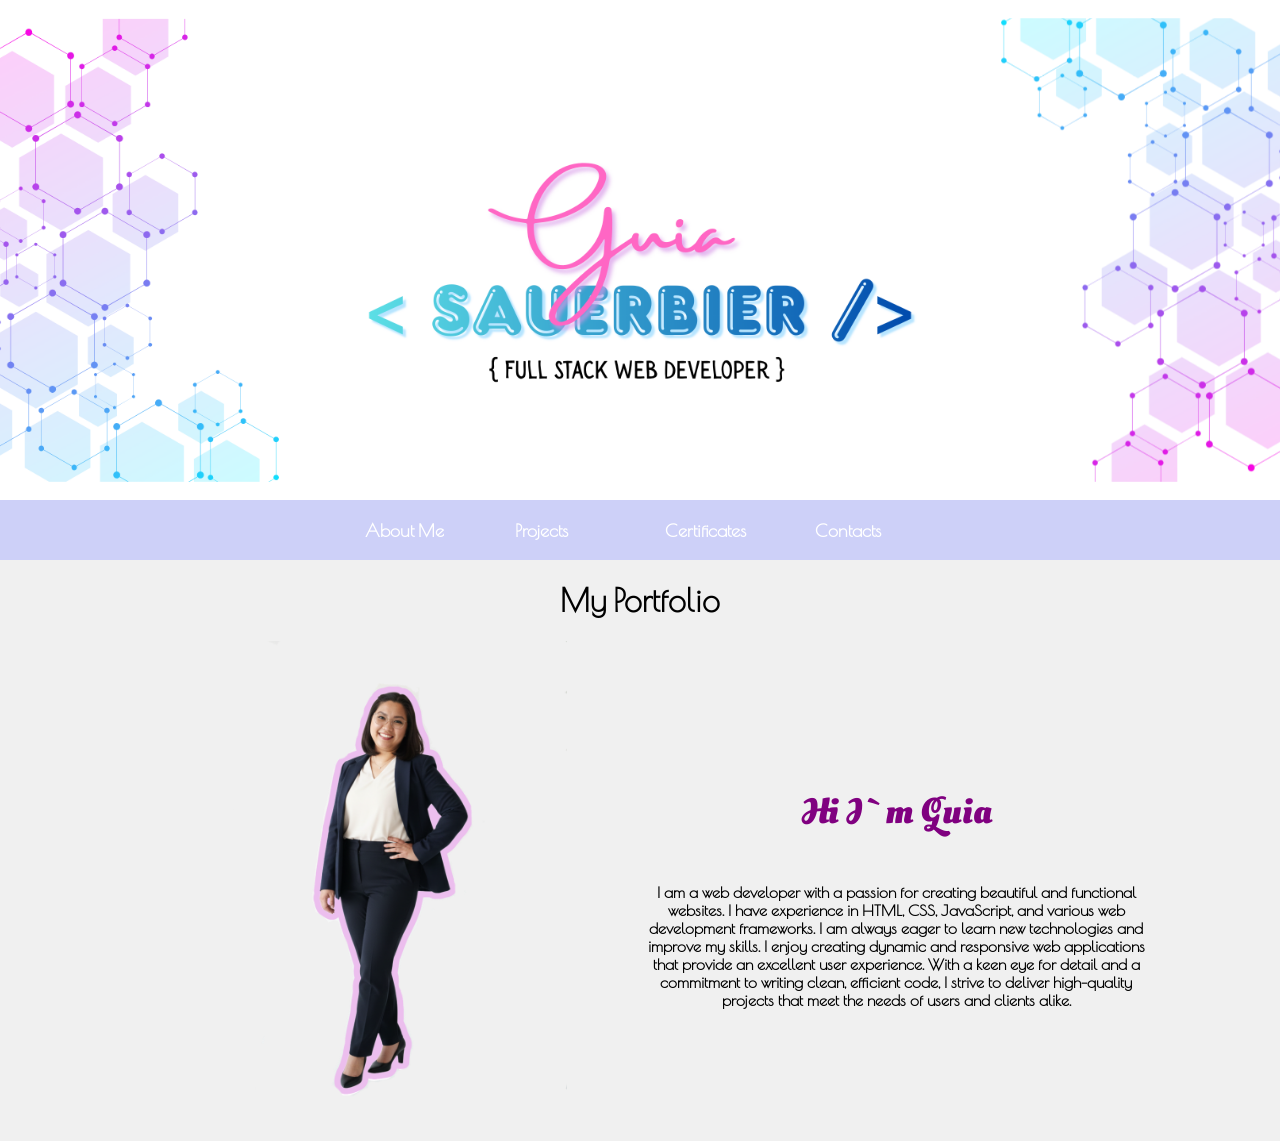
==== index.html @ d71998bf "index file fix" ====
<!doctype html>
<html lang="en">
  <head>
    <meta charset="UTF-8" />
    <meta name="viewport" content="width=device-width, initial-scale=1.0" />
    <link rel="icon" type="image/png" href="images/favcon.png" />
    <link rel="preconnect" href="https://fonts.googleapis.com" />
    <link rel="preconnect" href="https://fonts.gstatic.com" crossorigin />
    <link
      href="https://fonts.googleapis.com/css2?family=Oleo+Script+Swash+Caps:wght@400;700&family=Poiret+One&display=swap"
      rel="stylesheet"
    />
    <link rel="stylesheet" href="assets/style.css" />
    <title>About Me</title>
  </head>
  <body>
    <header class="header"></header>

    <nav class="nav">
      <a href="index.html" class="nav-link">About Me</a>
      <a href="pages/projects.html" class="nav-link">Projects</a>
      <a href="pages/certificates.html" class="nav-link">Certificates</a>
      <a href="pages/contact.html" class="nav-link">Contacts</a>
    </nav>

    <main class="main">
      <h1 class="section_-title">My Portfolio</h1>

      <section class="about-me">
        <div class="dev-photo"></div>

        <div class="about-me-ctn">
          <h2>Hi I`m Guia</h2>
          <p>
            I am a web developer with a passion for creating beautiful and
            functional websites. I have experience in HTML, CSS, JavaScript, and
            various web development frameworks. I am always eager to learn new
            technologies and improve my skills. I enjoy creating dynamic and
            responsive web applications that provide an excellent user
            experience. With a keen eye for detail and a commitment to writing
            clean, efficient code, I strive to deliver high-quality projects
            that meet the needs of users and clients alike.
          </p>
        </div>
      </section>
    </main>
  </body>
</html>
---- assets/style.css ----
body {
  margin: 0;
  padding: 0;
  font-family: "Poiret One", Arial, sans-serif;
  font-weight: bold;
  background-color: #f0f0f0;
}

* {
  box-sizing: border-box;
}

.header {
  background-image: url("../images/banner2.png");
  background-size: cover;
  background-position: center;
  height: 500px;
  width: 100%;
  text-align: center;
}

.about-me {
  display: flex;
  flex-direction: row;
  justify-content: center;
  align-items: center;
}

.nav {
  width: 100%;
  height: 50px;
  padding: 30px;
  display: flex;
  flex-direction: row;
  justify-content: center;
  align-items: center;
  background-color: #cdd0f8;
}

.nav-link {
  text-decoration: none;
  color: white;
  margin: 0 25px;
  font-size: 18px;
  font-family: "Poiret One", sans-serif;
  font-weight: bold;
  width: 100px;
}

.nav-link:hover {
  font-size: 20px;
  font-weight: bolder;
  color: #333;
}

.main {
  width: 80%;
  max-height: calc(100vh - 50px);
  background-color: #f0f0f0;
  display: flex;
  flex-direction: column;
  justify-content: center;
  align-items: center;
  margin: 0 auto;
}

.about-me-ctn {
  width: 50%;
  height: 500px;
  display: flex;
  flex-direction: column;
  justify-content: center;
  align-items: center;
  text-align: center;
}

.about-me-ctn h2 {
  font-family: "Oleo Script Swash Caps", cursive;
  font-size: 36px;
  color: purple;
}

.dev-photo {
  background-image: url("../images/portfolioPic.png");
  width: 50%;
  height: 500px;
  border-radius: 10px;
  background-size: contain;
  background-position: center;
  background-repeat: no-repeat;
}

/*projects styles*/
.project-photo {
  width: 25rem;
  height: 200px;
  border-radius: 10px;
}

.

/* Tablet styles */
@media (max-width: 992px) {
  .header {
    height: 350px;
  }

  .main {
    width: 90%;
  }

  .about-me {
    flex-direction: column;
    gap: 20px;
  }

  .dev-photo {
    width: 80%;
    height: 400px;
  }

  .about-me-ctn {
    width: 80%;
    height: auto;
    padding: 20px;
  }

  .nav-link {
    margin: 0 15px;
    font-size: 16px;
  }
}

/* Mobile styles */
@media (max-width: 768px) {
  .header {
    height: 250px;
  }

  .nav {
    flex-wrap: wrap;
    height: auto;
    padding: 15px;
    gap: 10px;
  }

  .nav-link {
    margin: 5px 10px;
    font-size: 14px;
    width: auto;
  }

  .main {
    width: 95%;
    max-height: none;
  }

  .section_-title {
    font-size: 24px;
  }

  .about-me-ctn {
    width: 100%;
    padding: 15px;
  }

  .about-me-ctn h2 {
    font-size: 28px;
  }

  .about-me-ctn p {
    font-size: 14px;
    line-height: 1.6;
  }

  .dev-photo {
    width: 100%;
    height: 300px;
  }
}

/* Small mobile styles */
@media (max-width: 480px) {
  .header {
    height: 180px;
  }

  .nav {
    padding: 10px;
  }

  .nav-link {
    font-size: 12px;
    display: flex;
    flex-direction: column;
    width: 100%;
    text-align: center;
  }

  .about-me-ctn h2 {
    font-size: 24px;
  }

  .dev-photo {
    height: 250px;
  }
}
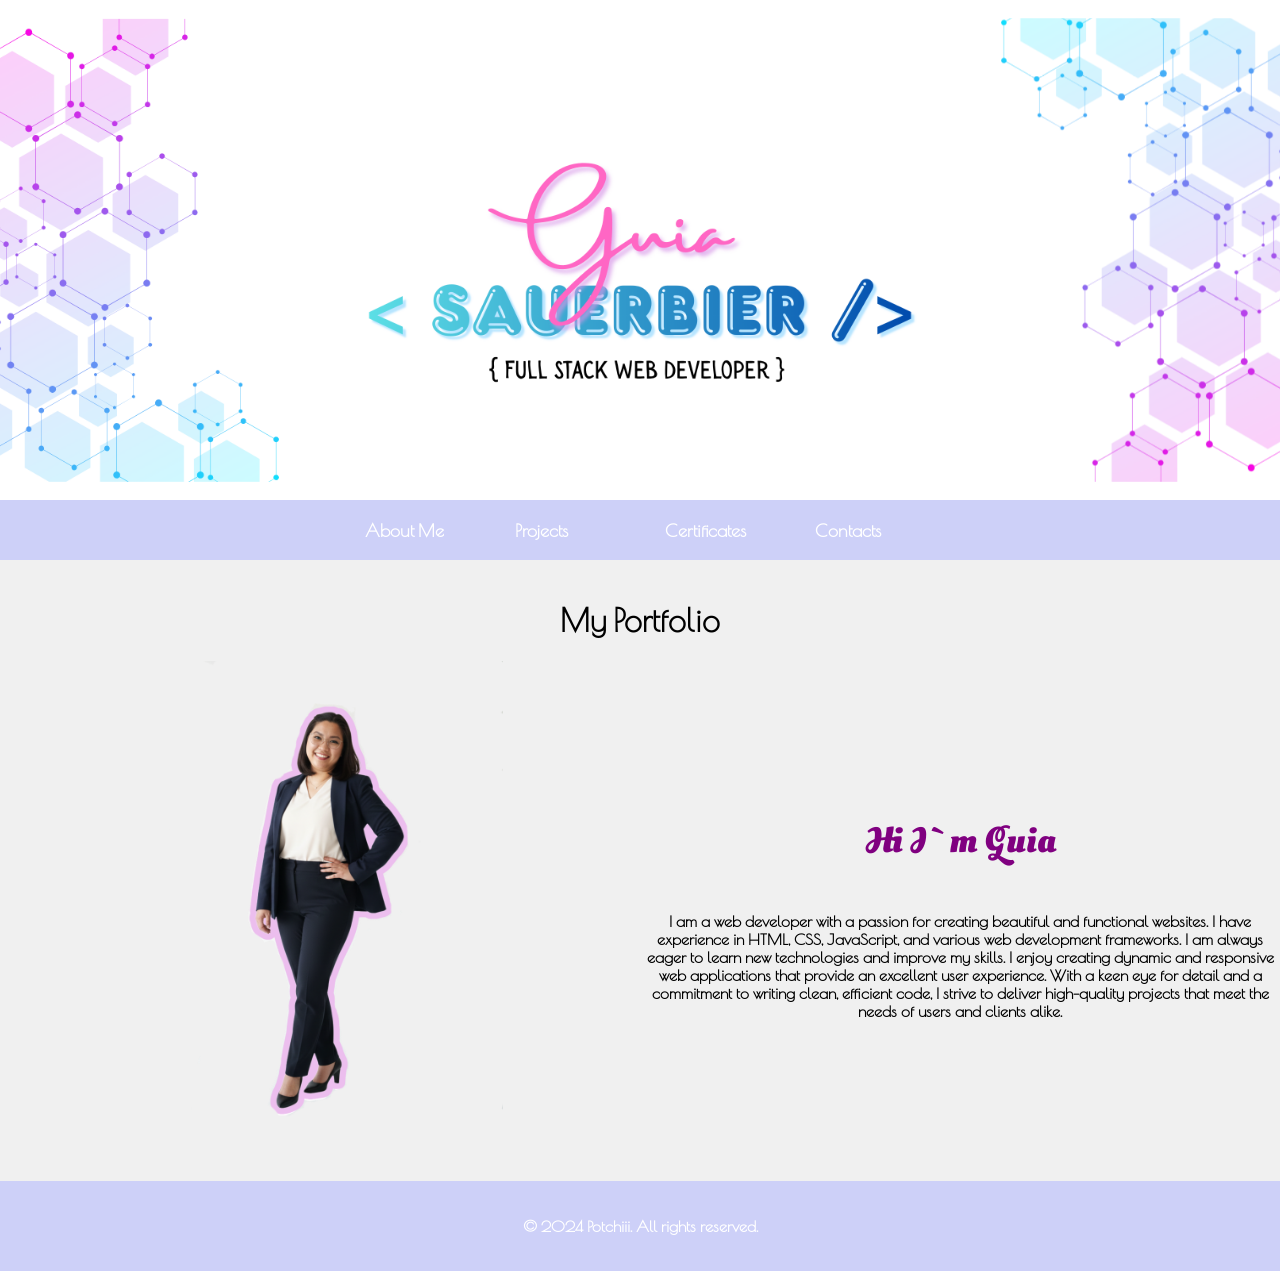
==== commit f3fd7ade: "projects added" ====
--- a/index.html
+++ b/index.html
@@ -44,5 +44,7 @@
         </div>
       </section>
     </main>
+     <footer class="footer">
+    <p>&copy; 2024 Potchiii. All rights reserved.</p>
   </body>
 </html>
--- a/assets/style.css
+++ b/assets/style.css
@@ -35,6 +35,7 @@
   justify-content: center;
   align-items: center;
   background-color: #cdd0f8;
+  margin-bottom: 20px;
 }
 
 .nav-link {
@@ -54,14 +55,22 @@
 }
 
 .main {
-  width: 80%;
+  width: 100%;
   max-height: calc(100vh - 50px);
   background-color: #f0f0f0;
   display: flex;
   flex-direction: column;
   justify-content: center;
   align-items: center;
-  margin: 0 auto;
+}
+
+.footer {
+  background-color: #cdd0f8;
+  text-align: center;
+  color: white;
+  padding: 20px;
+  font-family: "Poiret One", sans-serif;
+  margin-top: 20px;
 }
 
 .about-me-ctn {
@@ -91,13 +100,68 @@
 }
 
 /*projects styles*/
-.project-photo {
-  width: 25rem;
-  height: 200px;
-  border-radius: 10px;
-}
-
-.
+.project-ctn {
+  width: 100%;
+  min-height: calc(100vh - 50px);
+  background-color: #f0f0f0;
+  display: flex;
+  flex-direction: row;
+  flex-wrap: wrap;
+  justify-content: center;
+  align-items: center;
+  gap: 20px;
+}
+
+.project-one {
+  background-image: url(/images/organic.png);
+  background-size: cover;
+  background-position: center;
+  background-repeat: no-repeat;
+  width: 25rem;
+  height: 500px;
+  border-radius: 10px;
+}
+
+.project-two {
+  background-image: url(/images/tootyfrooty.png);
+  background-size: cover;
+  background-position: center;
+  background-repeat: no-repeat;
+  width: 25rem;
+  height: 500px;
+  border-radius: 10px;
+}
+
+.project-three {
+  background-image: url(/images/sochic.png);
+  background-size: cover;
+  background-position: center;
+  background-repeat: no-repeat;
+  width: 25rem;
+  height: 500px;
+  border-radius: 10px;
+}
+
+.project-four {
+  background-image: url(/images/theark.png);
+  background-size: cover;
+  background-position: center;
+  background-repeat: no-repeat;
+  width: 25rem;
+  height: 500px;
+  border-radius: 10px;
+}
+
+.card {
+  display: flex;
+  flex-direction: column;
+  justify-content: center;
+  align-items: center;
+  width: 35rem;
+  height: 45rem;
+  border: 1px solid #ccc;
+  padding: 10px;
+}
 
 /* Tablet styles */
 @media (max-width: 992px) {
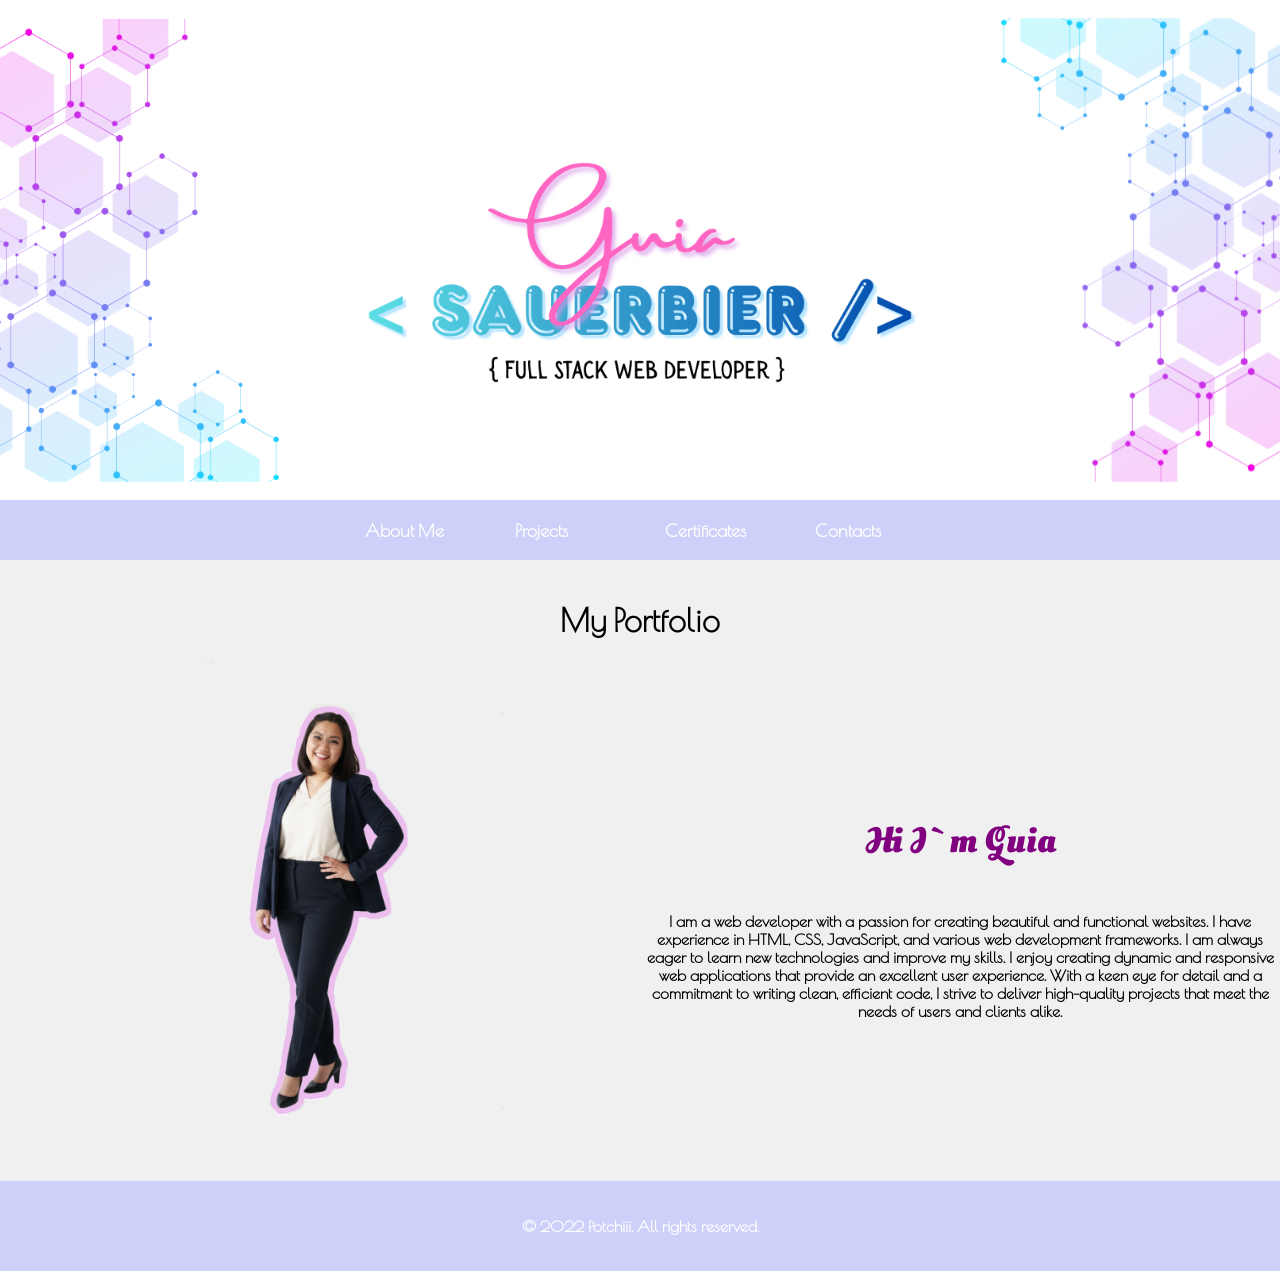
==== commit 96aee547: "projects" ====
--- a/index.html
+++ b/index.html
@@ -45,6 +45,6 @@
       </section>
     </main>
      <footer class="footer">
-    <p>&copy; 2024 Potchiii. All rights reserved.</p>
+    <p>&copy; 2022 Potchiii. All rights reserved.</p>
   </body>
 </html>
--- a/assets/style.css
+++ b/assets/style.css
@@ -113,7 +113,7 @@
 }
 
 .project-one {
-  background-image: url(/images/organic.png);
+  background-image: url("../images/organic.png");
   background-size: cover;
   background-position: center;
   background-repeat: no-repeat;
@@ -123,7 +123,7 @@
 }
 
 .project-two {
-  background-image: url(/images/tootyfrooty.png);
+  background-image: url("../images/tootyfrooty.png");
   background-size: cover;
   background-position: center;
   background-repeat: no-repeat;
@@ -133,7 +133,7 @@
 }
 
 .project-three {
-  background-image: url(/images/sochic.png);
+  background-image: url("../images/sochic.png");
   background-size: cover;
   background-position: center;
   background-repeat: no-repeat;
@@ -143,7 +143,7 @@
 }
 
 .project-four {
-  background-image: url(/images/theark.png);
+  background-image: url("../images/theark.png");
   background-size: cover;
   background-position: center;
   background-repeat: no-repeat;
@@ -160,6 +160,8 @@
   width: 35rem;
   height: 45rem;
   border: 1px solid #ccc;
+  border-radius: 10px;
+  box-shadow: 5px 5px 10px rgba(0, 0, 0, 0.1);
   padding: 10px;
 }
 
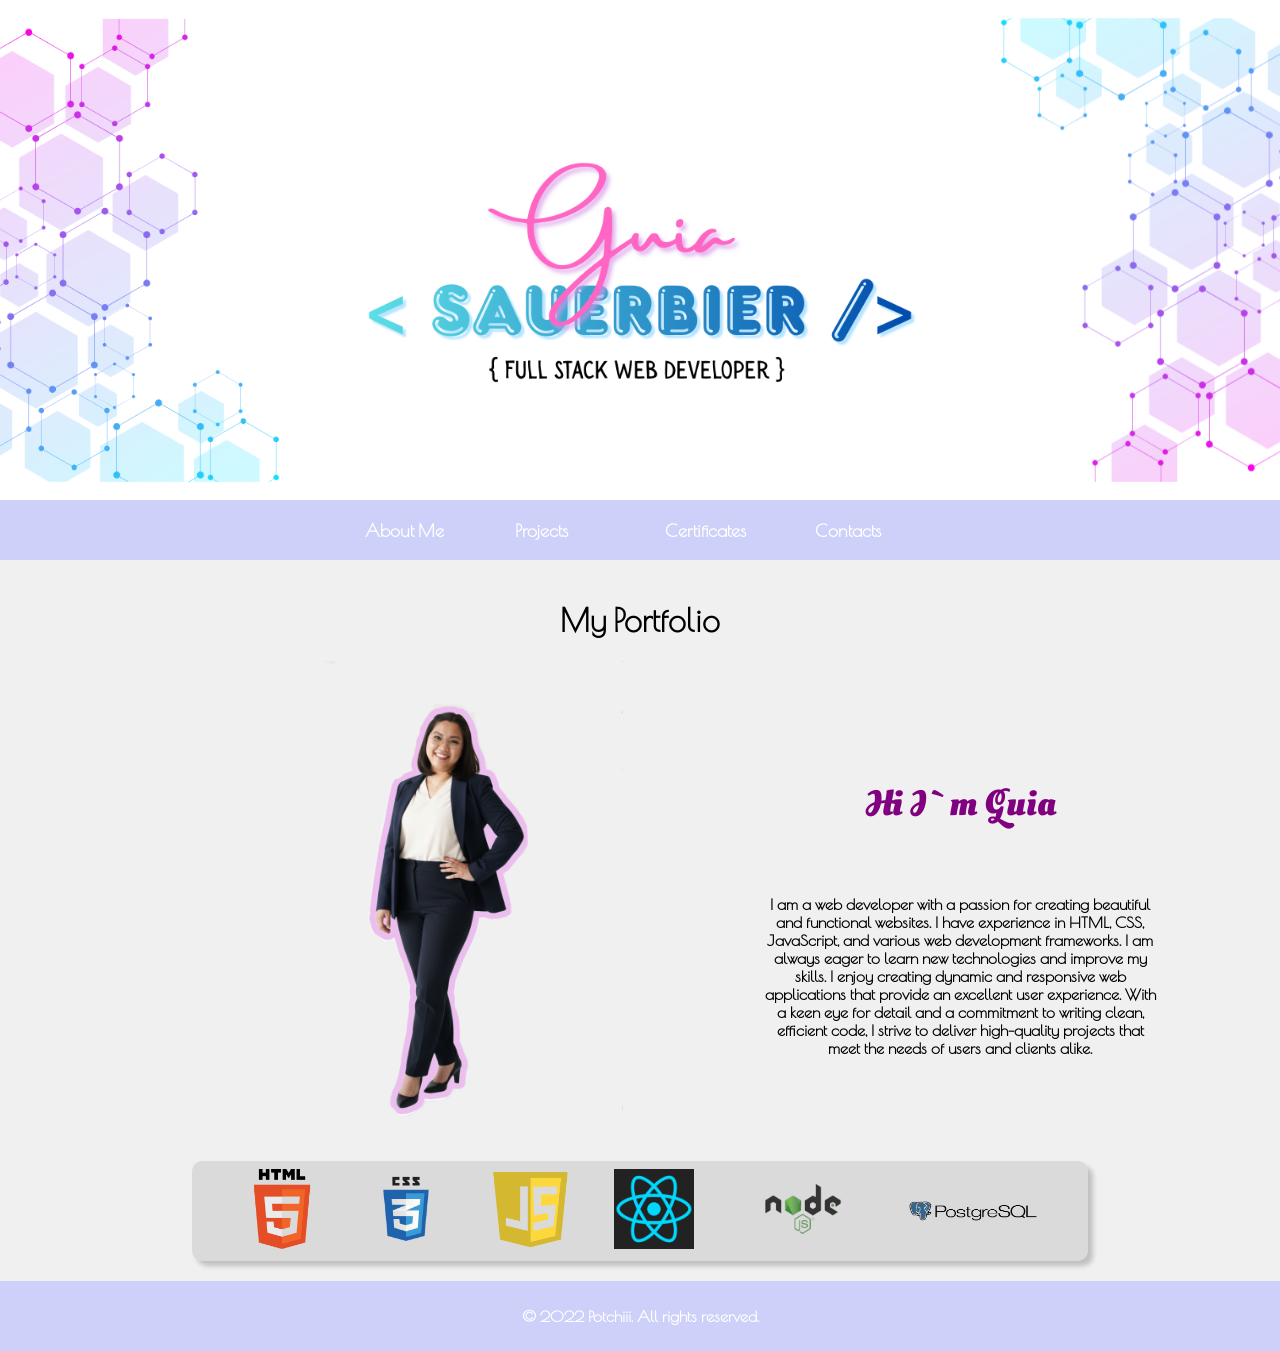
==== commit 9094110a: "scroll logo" ====
--- a/index.html
+++ b/index.html
@@ -26,10 +26,9 @@
     <main class="main">
       <h1 class="section_-title">My Portfolio</h1>
 
-      <section class="about-me">
+      <section class="about-me-ctn">
         <div class="dev-photo"></div>
-
-        <div class="about-me-ctn">
+        <div class="about-me">
           <h2>Hi I`m Guia</h2>
           <p>
             I am a web developer with a passion for creating beautiful and
@@ -43,6 +42,17 @@
           </p>
         </div>
       </section>
+      <section class="logoSkills-ctn">
+        <div class="scrolling-logos">
+          <img src="images/HTMLLogo.png" alt="HTML Logo" class="logo" />
+          <img src="images/CSSLogo.png" alt="CSS Logo" class="logo" />
+          <img src="images/JSLogo.png" alt="JavaScript Logo" class="logo" />
+          <img src="images/react.jpg" alt="React Logo" class="logo" />
+          <img src="images/nodeLogo.png" alt="Node.js Logo" class="logo logo2" />
+        </div>
+        <img src="images/pgsqlLogo.png" alt="Node.js Logo" class="logo logo2" />
+        </div>
+      </section>
     </main>
      <footer class="footer">
     <p>&copy; 2022 Potchiii. All rights reserved.</p>
--- a/assets/style.css
+++ b/assets/style.css
@@ -56,7 +56,7 @@
 
 .main {
   width: 100%;
-  max-height: calc(100vh - 50px);
+  max-height: calc(100vh - 70px);
   background-color: #f0f0f0;
   display: flex;
   flex-direction: column;
@@ -68,22 +68,33 @@
   background-color: #cdd0f8;
   text-align: center;
   color: white;
-  padding: 20px;
+  padding: 10px;
   font-family: "Poiret One", sans-serif;
   margin-top: 20px;
 }
 
 .about-me-ctn {
-  width: 50%;
-  height: 500px;
+  width: 100%;
+  height: auto;
+  display: flex;
+  flex-wrap: wrap;
+  flex-direction: row;
+  justify-content: center;
+  align-items: center;
+  text-align: center;
+}
+
+.about-me {
   display: flex;
   flex-direction: column;
   justify-content: center;
   align-items: center;
-  text-align: center;
-}
-
-.about-me-ctn h2 {
+  gap: 20px;
+  width: 25rem;
+  height: 500px;
+}
+
+.about-me h2 {
   font-family: "Oleo Script Swash Caps", cursive;
   font-size: 36px;
   color: purple;
@@ -163,6 +174,81 @@
   border-radius: 10px;
   box-shadow: 5px 5px 10px rgba(0, 0, 0, 0.1);
   padding: 10px;
+}
+
+.certificate-one {
+  background-image: url("../images/decertifcate.png");
+  background-size: contain;
+  background-position: center;
+  background-repeat: no-repeat;
+  width: 25rem;
+  height: 500px;
+  border-radius: 10px;
+}
+
+.certificates-ctn {
+  width: 100%;
+  min-height: calc(100vh - 50px);
+  background-color: #f0f0f0;
+  display: flex;
+  flex-wrap: wrap;
+  flex-direction: row;
+  justify-content: center;
+  align-items: center;
+  gap: 20px;
+}
+
+.certificate-two {
+  background-image: url("../images/englishCertificate.png");
+  background-size: contain;
+  background-position: center;
+  background-repeat: no-repeat;
+  width: 25rem;
+  height: 300px;
+  border-radius: 10px;
+}
+
+.contact-section {
+  width: 100%;
+  min-height: calc(100vh - 50px);
+  background-color: #f0f0f0;
+  display: flex;
+  flex-direction: column;
+  justify-content: center;
+  align-items: center;
+}
+
+/*scrolling logos*/
+.logoSkills-ctn {
+  width: 70%;
+  height: 100px;
+  display: flex;
+  justify-content: center;
+  align-items: center;
+  background-color: #dadada;
+  overflow: hidden;
+  border-radius: 10px;
+  box-shadow: 5px 5px 5px rgba(0, 0, 0, 0.2);
+}
+
+.logo {
+  width: 80px;
+  height: 80px;
+  margin: 0 20px;
+  animation: scroll 25s linear infinite;
+}
+
+.logo2 {
+  width: 130px;
+}
+
+@keyframes scroll {
+  0% {
+    transform: translateX(100%);
+  }
+  100% {
+    transform: translateX(-100%);
+  }
 }
 
 /* Tablet styles */
